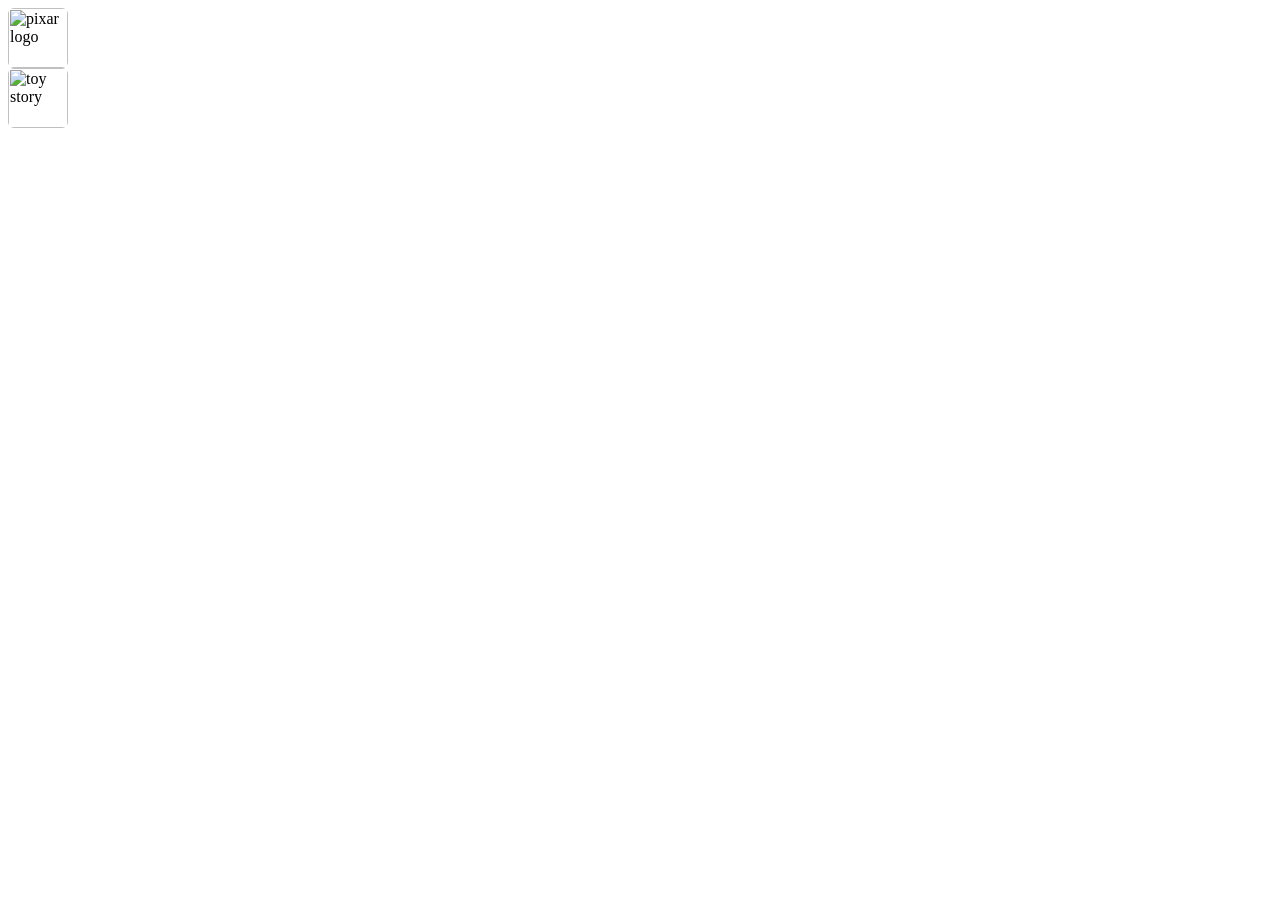
==== pixar.html @ 96de1b76 "Create pixar.html" ====
<html lang="en">
<head>

<link rel="stylesheet" href="../CSS/pixar.css">
</head>
<body>
      <header style="background-color: white;">
    <img src="https://upload.wikimedia.org/wikipedia/commons/3/3c/Pixar_new_logo.svg?utm_source=ca.wikipedia.org&utm_campaign=index&utm_content=original" alt="pixar logo" style="height: 60px; width: auto; border-radius: 6px;">

  </header>
   <img src="https://images.squarespace-cdn.com/content/v1/60241cb68df65b530cd84d95/5e748488-fc27-4788-ab26-1c2a1e352a1e/stand2.png?format=2500w" alt="toy story" style="height: 60px; width: auto; max-width: 100%; border-radius: 6px;">
</body>
</html>
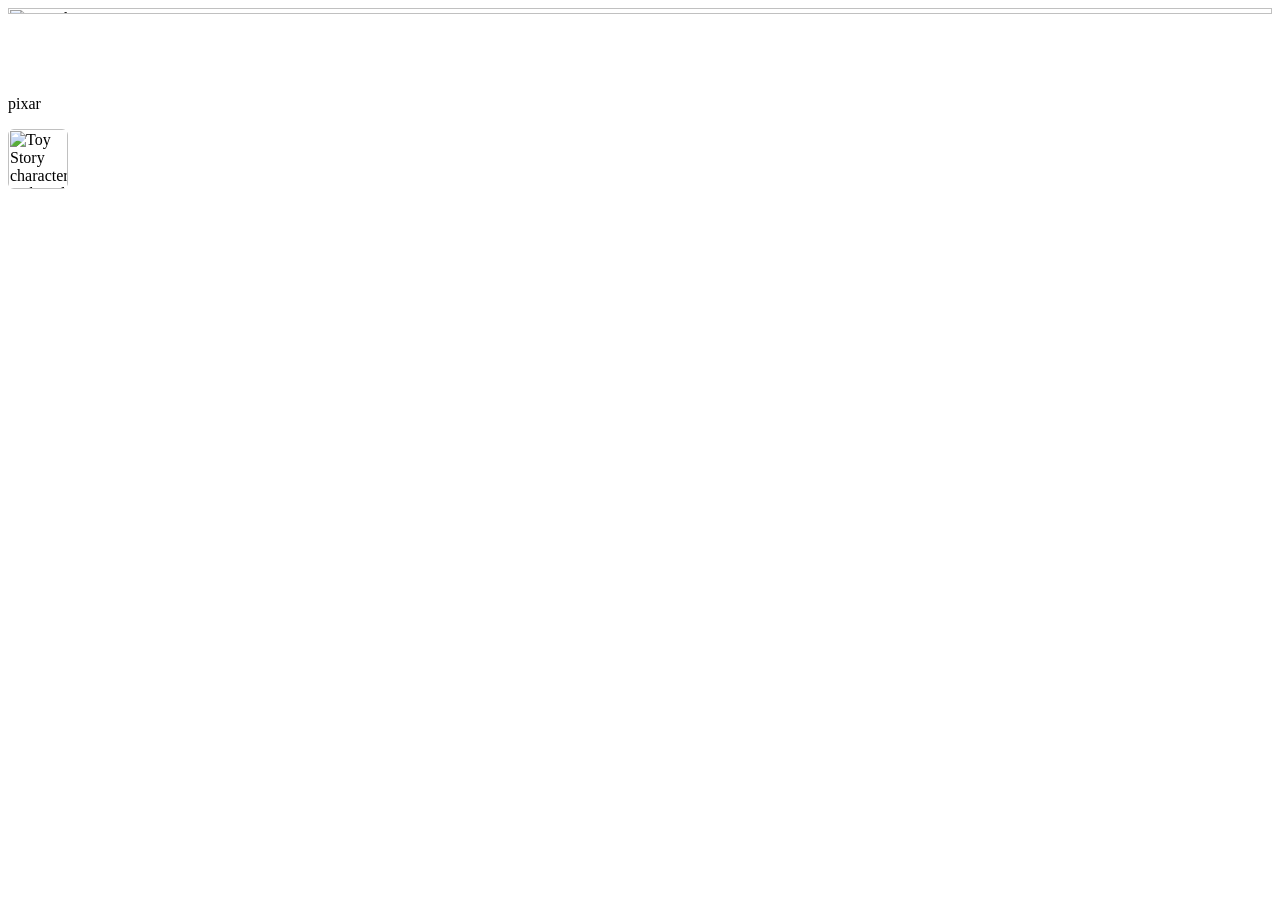
==== commit 822b0bd3: "Update pixar.html" ====
--- a/pixar.html
+++ b/pixar.html
@@ -1,13 +1,15 @@
 <html lang="en">
 <head>
+   
 
 <link rel="stylesheet" href="../CSS/pixar.css">
 </head>
+
 <body>
       <header style="background-color: white;">
-    <img src="https://upload.wikimedia.org/wikipedia/commons/3/3c/Pixar_new_logo.svg?utm_source=ca.wikipedia.org&utm_campaign=index&utm_content=original" alt="pixar logo" style="height: 60px; width: auto; border-radius: 6px;">
-
+   <img src="https://upload.wikimedia.org/wikipedia/commons/3/3c/Pixar_new_logo.svg?utm_source=ca.wikipedia.org&utm_campaign=index&utm_content=original" alt="Pixar logo" style="height: 8%; width: 100%;">
+<p>pixar</p>
   </header>
-   <img src="https://images.squarespace-cdn.com/content/v1/60241cb68df65b530cd84d95/5e748488-fc27-4788-ab26-1c2a1e352a1e/stand2.png?format=2500w" alt="toy story" style="height: 60px; width: auto; max-width: 100%; border-radius: 6px;">
+   <img src="https://images.squarespace-cdn.com/content/v1/60241cb68df65b530cd84d95/5e748488-fc27-4788-ab26-1c2a1e352a1e/stand2.png?format=2500w" alt="Toy Story characters gathered around a tall display stand in a colorful setting, creating a playful, cheerful scene." style="height: 60px; width: auto; max-width: 100%; border-radius: 6px;">
 </body>
 </html>
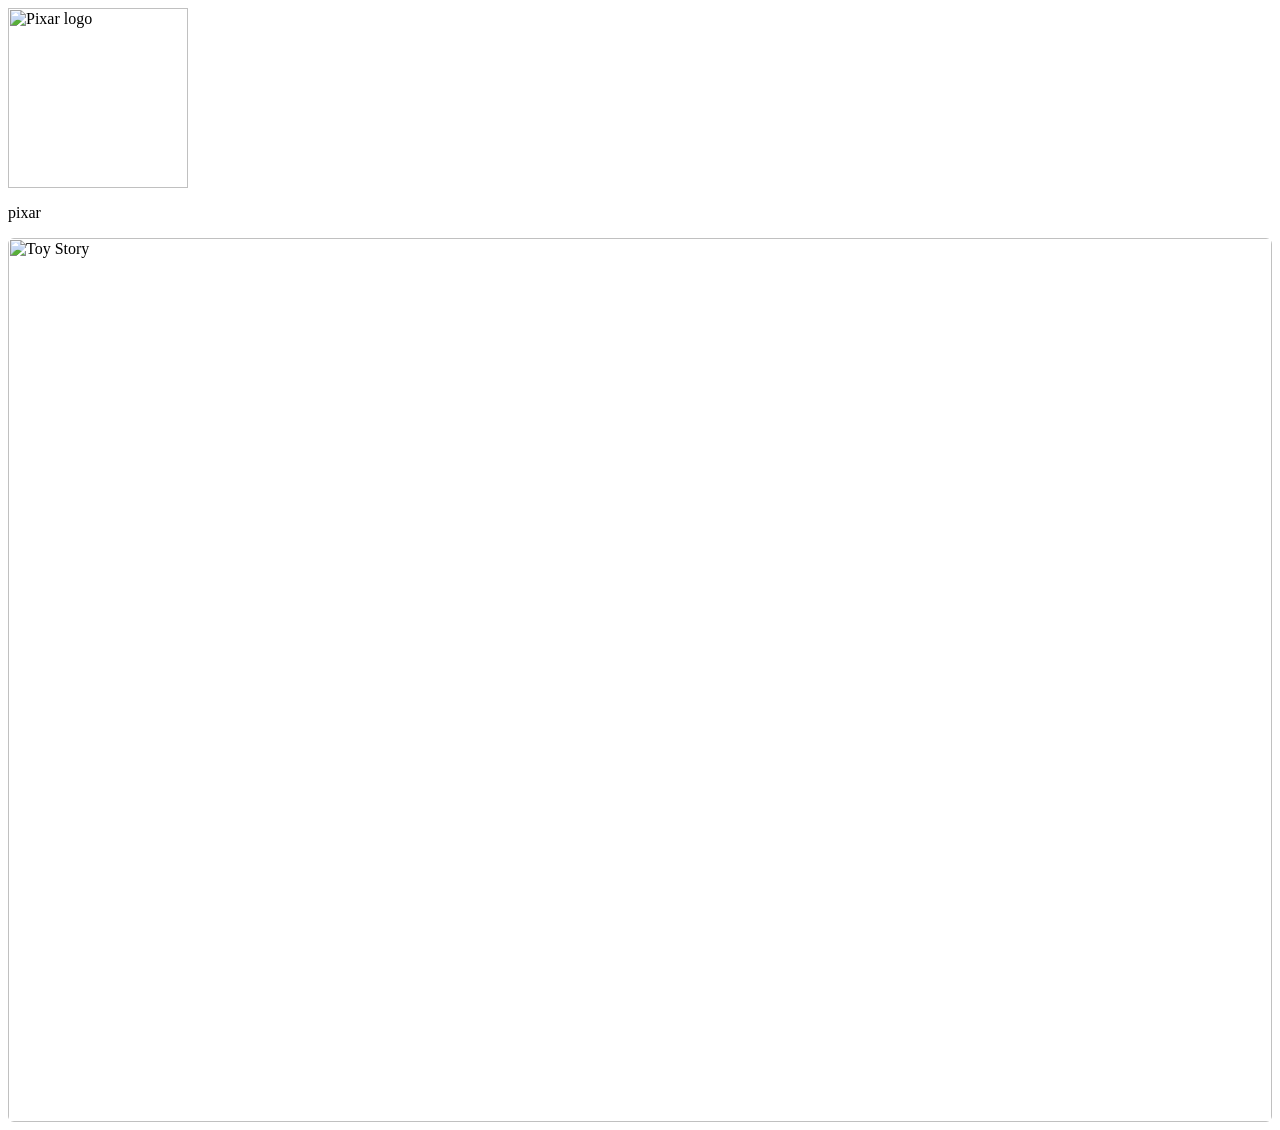
==== commit de93bd56: "Update pixar.html" ====
--- a/pixar.html
+++ b/pixar.html
@@ -7,9 +7,11 @@
 
 <body>
       <header style="background-color: white;">
-   <img src="https://upload.wikimedia.org/wikipedia/commons/3/3c/Pixar_new_logo.svg?utm_source=ca.wikipedia.org&utm_campaign=index&utm_content=original" alt="Pixar logo" style="height: 8%; width: 100%;">
+   <img src="https://upload.wikimedia.org/wikipedia/commons/3/3c/Pixar_new_logo.svg?utm_source=ca.wikipedia.org&utm_campaign=index&utm_content=original" alt="Pixar logo" style="width: 180px; height: auto; display: block;">
 <p>pixar</p>
   </header>
-   <img src="https://images.squarespace-cdn.com/content/v1/60241cb68df65b530cd84d95/5e748488-fc27-4788-ab26-1c2a1e352a1e/stand2.png?format=2500w" alt="Toy Story characters gathered around a tall display stand in a colorful setting, creating a playful, cheerful scene." style="height: 60px; width: auto; max-width: 100%; border-radius: 6px;">
+   <img src="https://images.squarespace-cdn.com/content/v1/60241cb68df65b530cd84d95/5e748488-fc27-4788-ab26-1c2a1e352a1e/stand2.png?format=2500w" 
+   alt="Toy Story"
+    style="height: 100%; width: 100%; border-radius: 6px;">
 </body>
 </html>
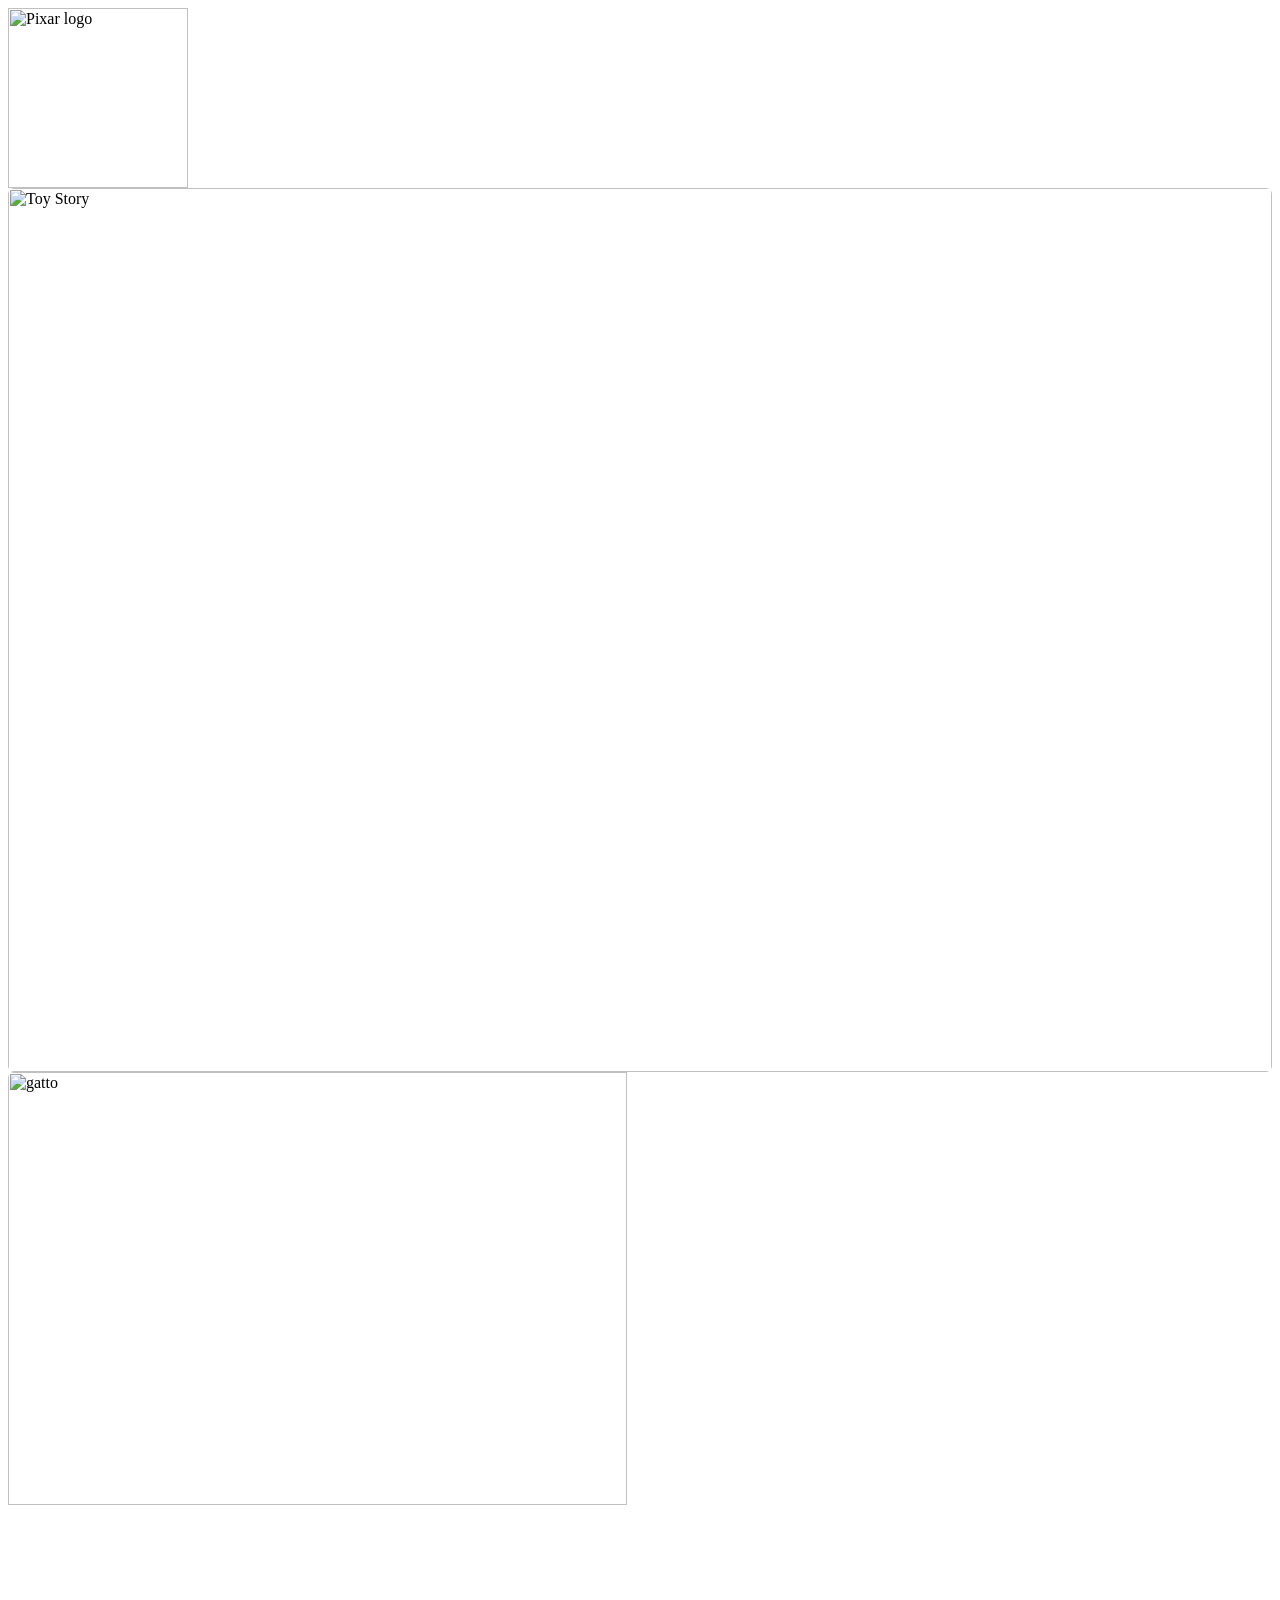
==== commit 1dad2388: "Update pixar.html" ====
--- a/pixar.html
+++ b/pixar.html
@@ -1,17 +1,18 @@
 <html lang="en">
 <head>
-   
 
-<link rel="stylesheet" href="../CSS/pixar.css">
 </head>
 
 <body>
       <header style="background-color: white;">
-   <img src="https://upload.wikimedia.org/wikipedia/commons/3/3c/Pixar_new_logo.svg?utm_source=ca.wikipedia.org&utm_campaign=index&utm_content=original" alt="Pixar logo" style="width: 180px; height: auto; display: block;">
-<p>pixar</p>
+   <img src="https://upload.wikimedia.org/wikipedia/commons/3/3c/Pixar_new_logo.svg?utm_source=ca.wikipedia.org&utm_campaign=index&utm_content=original" 
+   alt="Pixar logo" style="width: 180px; height: auto; display: block;">
   </header>
    <img src="https://images.squarespace-cdn.com/content/v1/60241cb68df65b530cd84d95/5e748488-fc27-4788-ab26-1c2a1e352a1e/stand2.png?format=2500w" 
    alt="Toy Story"
-    style="height: 100%; width: 100%; border-radius: 6px;">
+    style="width: 100%; border-radius: 6px;">
+     <img src="https://images.squarespace-cdn.com/content/v1/60241cb68df65b530cd84d95/2df12a84-c96b-4ea6-baa2-a811172a3656/gatto_bg.jpg?format=2500w" 
+   alt="gatto"
+    style="width: 70%; border-radius: 6px;">
 </body>
 </html>
